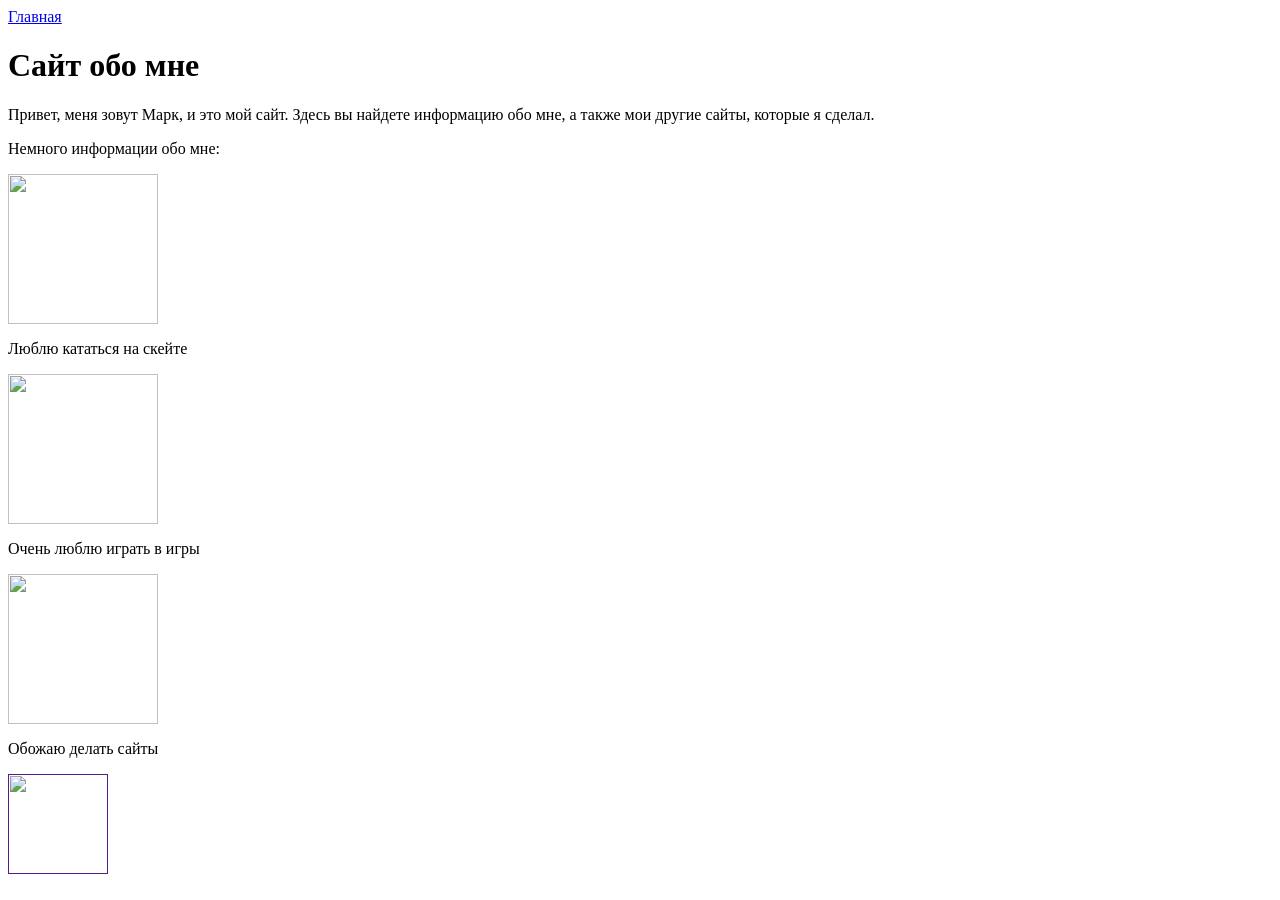
==== index.html @ 08c68e47 "Create index.html" ====
<html>
  <head>
    <title>Обо мне</title>
    <link rel="stylesheet" href="style.css"/>
  </head>
  <body>
    <header>
      <a class="link-header" href="index.html">Главная</a>
    </header>
    <main>
      <h1>Сайт обо мне</h1>
      <article class="greeting">
        <p>Привет, меня зовут Марк, и это мой сайт. Здесь вы найдете информацию обо мне, а также мои другие сайты, которые я сделал.</p>
      </article >
      <p>Немного информации обо мне:</p>
      <section class="container">
        <article class="info">
          <img src="https://img.freepik.com/free-vector/skateboards-realistic-composition-with-isolated-image-skating-board-blank-background-vector-illustration_1284-67008.jpg" width="150px" height="150px"/>
          <p>Люблю кататься на скейте</p>
        </article>
        <article class="info">
          <img src="https://static.vecteezy.com/system/resources/thumbnails/044/812/078/small/sleek-desktop-computer-icon-on-a-transparent-background-png.png" width="150px" height="150px"/>
          <p>Очень люблю играть в игры</p>
        </article>
        <article class="info">
          <img src="https://upload.wikimedia.org/wikipedia/commons/thumb/6/61/HTML5_logo_and_wordmark.svg/1280px-HTML5_logo_and_wordmark.svg.png" width="150px" height="150px"/>
          <p>Обожаю делать сайты</p>
        </article>
      </section>
    </main>
    <footer>
      <a class="social" href=""><img src="https://learn.algoritmika.org/uploads/2021/04/Group%201_0_1618254571.png" width="100px" height="100px"/></a>
    </footer>
  </body>
</html>
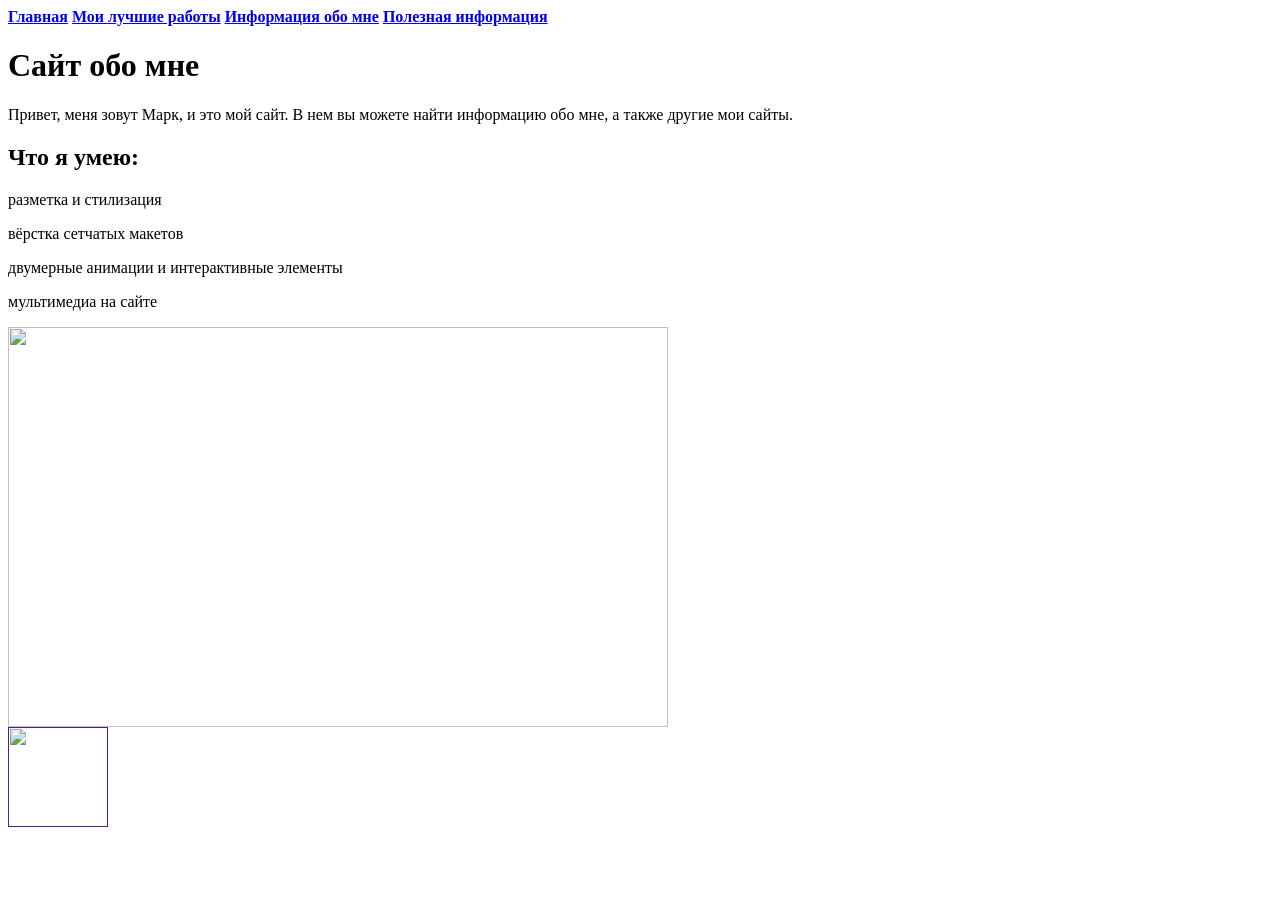
==== commit 483ba8fd: "Update and rename info.html to index.html" ====
--- a/index.html
+++ b/index.html
@@ -1,32 +1,26 @@
 <html>
   <head>
-    <title>Обо мне</title>
+    <title>Сайт обо мне</title>
     <link rel="stylesheet" href="style.css"/>
   </head>
   <body>
     <header>
-      <a class="link-header" href="index.html">Главная</a>
+      <a class="link-header" href="index.html"><b>Главная</b></a>
+      <a class="link-header" href="mysites.html"><b>Мои лучшие работы</b></a>
+      <a class="link-header" href="about.html"><b>Информация обо мне</b></a>
+      <a class="link-header" href="info.html"><b>Полезная информация</b></a>
     </header>
     <main>
       <h1>Сайт обо мне</h1>
-      <article class="greeting">
-        <p>Привет, меня зовут Марк, и это мой сайт. Здесь вы найдете информацию обо мне, а также мои другие сайты, которые я сделал.</p>
-      </article >
-      <p>Немного информации обо мне:</p>
-      <section class="container">
-        <article class="info">
-          <img src="https://img.freepik.com/free-vector/skateboards-realistic-composition-with-isolated-image-skating-board-blank-background-vector-illustration_1284-67008.jpg" width="150px" height="150px"/>
-          <p>Люблю кататься на скейте</p>
-        </article>
-        <article class="info">
-          <img src="https://static.vecteezy.com/system/resources/thumbnails/044/812/078/small/sleek-desktop-computer-icon-on-a-transparent-background-png.png" width="150px" height="150px"/>
-          <p>Очень люблю играть в игры</p>
-        </article>
-        <article class="info">
-          <img src="https://upload.wikimedia.org/wikipedia/commons/thumb/6/61/HTML5_logo_and_wordmark.svg/1280px-HTML5_logo_and_wordmark.svg.png" width="150px" height="150px"/>
-          <p>Обожаю делать сайты</p>
-        </article>
-      </section>
+      <p class="greeting">Привет, меня зовут Марк, и это мой сайт. В нем вы можете найти информацию обо мне, а также другие мои сайты.</p>
+      <h2>Что я умею:</h2>
+      <div class="container">
+        <p class="p">разметка и стилизация</p>
+        <p class="p">вёрстка сетчатых макетов</p>
+        <p class="p">двумерные анимации и интерактивные элементы</p>
+        <p class="p">мультимедиа на сайте</p>
+      </div>
+      <img src="https://learn.algoritmika.org/uploads/2021/04/carousel-1684591_0_1618254197.svg" width="660px" height="400px"/>
     </main>
     <footer>
       <a class="social" href=""><img src="https://learn.algoritmika.org/uploads/2021/04/Group%201_0_1618254571.png" width="100px" height="100px"/></a>
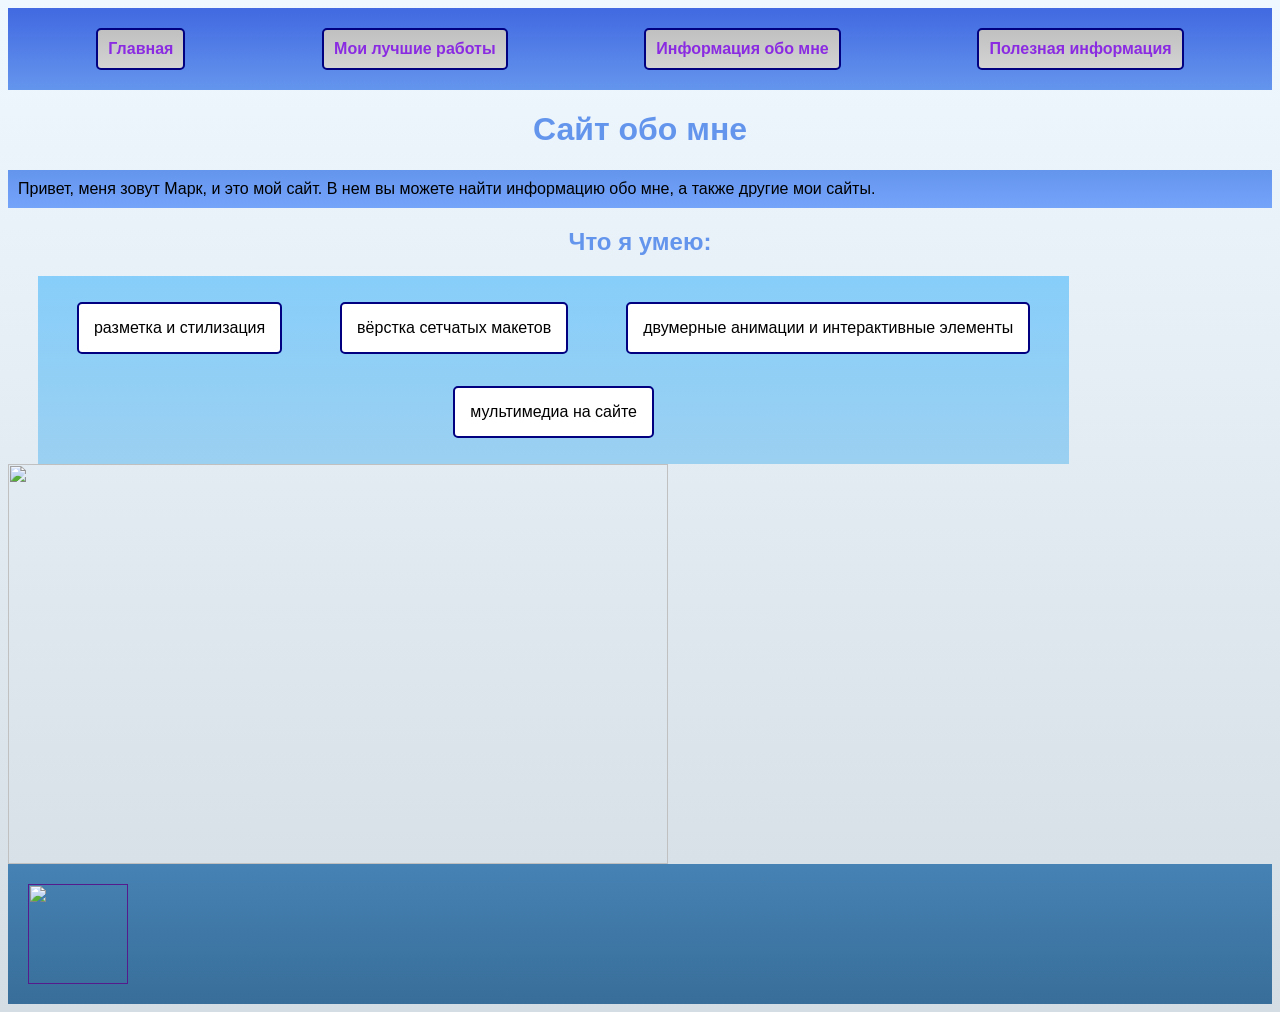
==== commit 7cf21e96: "Update index.html" ====
--- a/index.html
+++ b/index.html
@@ -1,6 +1,6 @@
 <html>
   <head>
-    <title>Сайт обо мне</title>
+    <title>Мой сайт</title>
     <link rel="stylesheet" href="style.css"/>
   </head>
   <body>
--- a/style.css
+++ b/style.css
@@ -0,0 +1,135 @@
+body {
+    font-family: sans-serif;
+    background: linear-gradient(aliceblue, rgb(212, 221, 228));
+}
+
+header {
+    background: linear-gradient(royalblue, cornflowerblue);
+    padding: 20px;
+    display: flex;
+    justify-content: space-around;
+}
+
+
+.link-header {
+    background: linear-gradient(silver, lightgray);
+    padding: 10px;
+    border: 2px solid navy;
+    border-radius: 5px;
+    text-decoration: none;
+    color: blueviolet;
+}
+
+.link-header:hover {
+    background: linear-gradient(rgb(148, 148, 148), rgb(168, 168, 168));
+    padding: 15px;
+    border: 4px solid navy;
+    border-radius: 5px;
+    text-decoration: none;
+    color: purple;
+    transition: all 0.25s ease-out;
+}
+
+footer {
+    background: linear-gradient(steelblue, rgb(56, 110, 153));
+    padding: 20px;
+}
+
+h1, h2 {
+    text-align: center;
+    color: cornflowerblue;
+}
+
+.container {
+    display: flex;
+    justify-content: space-around;
+    flex-wrap: wrap;
+    width: 80%;
+    margin: 0 30px;
+    background: linear-gradient(lightskyblue, rgb(155, 208, 241));
+    padding: 10px;
+}
+
+.info {
+    width: 200px;
+    height: 200px;
+    text-align: center;
+    padding: 10px;
+    border: 5px double navy;
+    margin-top: 40px;
+    margin-bottom: 40px;
+    background-color: cornflowerblue;
+}
+
+.info:hover {
+    width: 220px;
+    height: 220px;
+    text-align: center;
+    padding: 10px;
+    border: 10px double navy;
+    margin-top: 40px;
+    margin-bottom: 40px;
+    background: linear-gradient(cornflowerblue, rgb(78, 120, 197));
+    transition: all 0.25s ease-out;
+}
+
+.link-text {
+    text-decoration: none;
+    color: royalblue;
+}
+
+.link-text:hover {
+    text-decoration: none;
+    font-size: 20px;
+    transition: all 0.25s ease-out;
+}
+
+.link-text:focus {
+    text-decoration: none;
+    color: blue;
+}
+
+.link-text:visited {
+    text-decoration: none;
+    color: blueviolet;
+}
+
+.p {
+    background-color: white;
+    border-radius: 5px;
+    border: 2px solid navy;
+    padding: 15px;
+}
+
+.p:hover {
+    background: linear-gradient(white, lightgray);
+    border-radius: 5px;
+    border: 4px solid navy;
+    padding: 20px;
+    transition: all 0.25s ease-out;
+}
+
+.greeting {
+    background: linear-gradient(cornflowerblue, rgb(116, 163, 250));
+    padding: 10px;
+    text-align: justify;
+}
+
+ol {
+    background: linear-gradient(cornflowerblue, rgb(116, 163, 250));
+    color: white;
+    display: block;
+    width: 350px;
+}
+
+li {
+    padding: 2px;
+}
+
+li:hover {
+    padding: 5px;
+    border: 2px solid navy;
+    color: black;
+    background: linear-gradient(white, lightgray);
+    transition: all 0.25s ease-out;
+}
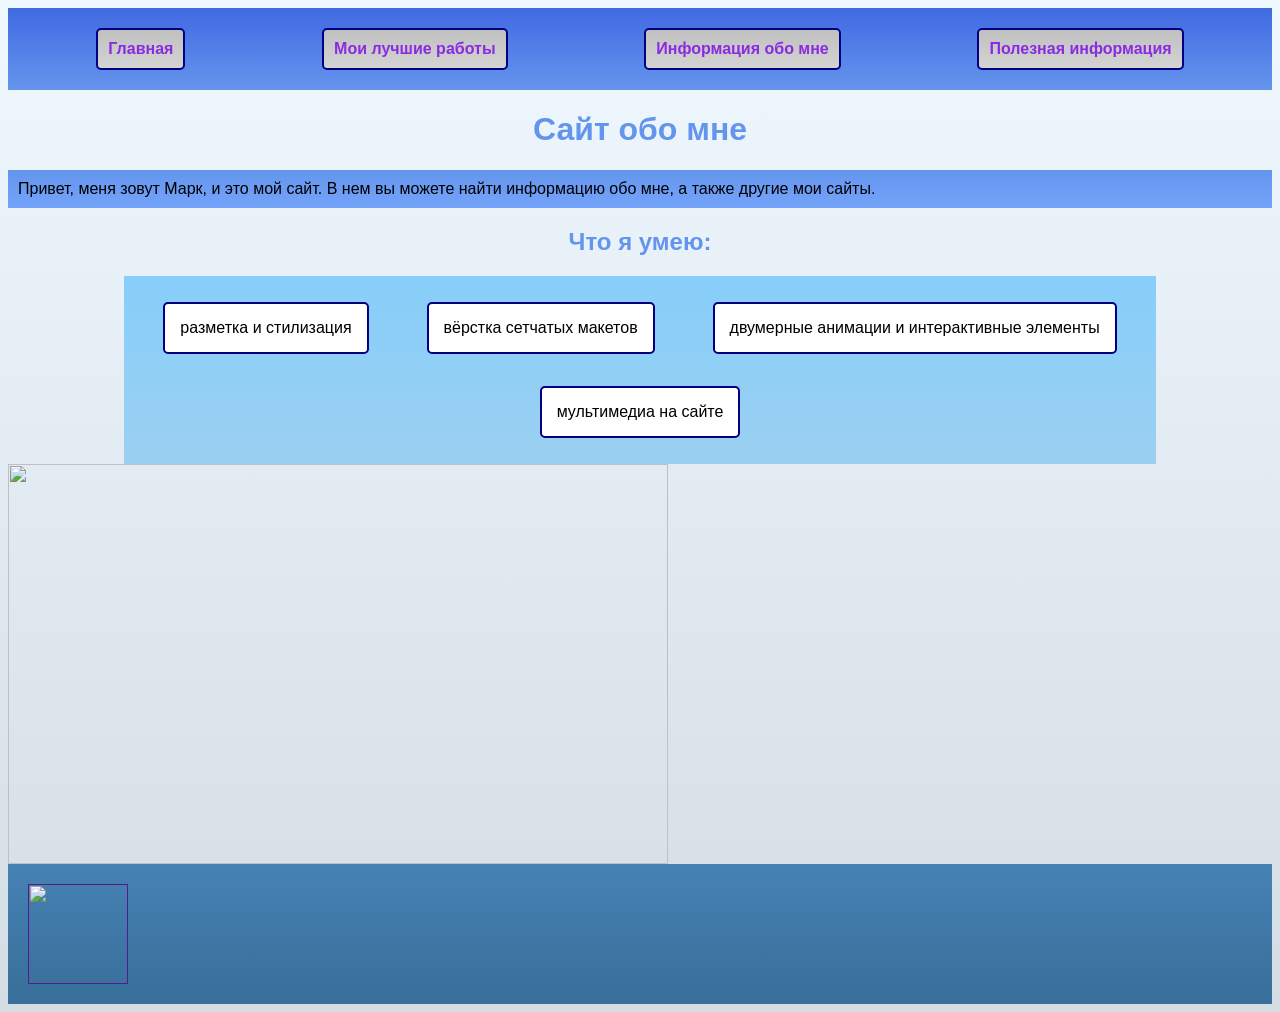
==== commit 4474a466: "Update index.html" ====
--- a/index.html
+++ b/index.html
@@ -2,6 +2,7 @@
   <head>
     <title>Мой сайт</title>
     <link rel="stylesheet" href="style.css"/>
+    <meta name="google-site-verification" content="9T8084YaAMLDFb3RLlEoeMbbOsadNYtghTQ1edihF60" />
   </head>
   <body>
     <header>
--- a/style.css
+++ b/style.css
@@ -45,7 +45,7 @@
     justify-content: space-around;
     flex-wrap: wrap;
     width: 80%;
-    margin: 0 30px;
+    margin: 0 auto;
     background: linear-gradient(lightskyblue, rgb(155, 208, 241));
     padding: 10px;
 }
@@ -120,6 +120,7 @@
     color: white;
     display: block;
     width: 350px;
+    margin: 0 auto;
 }
 
 li {
